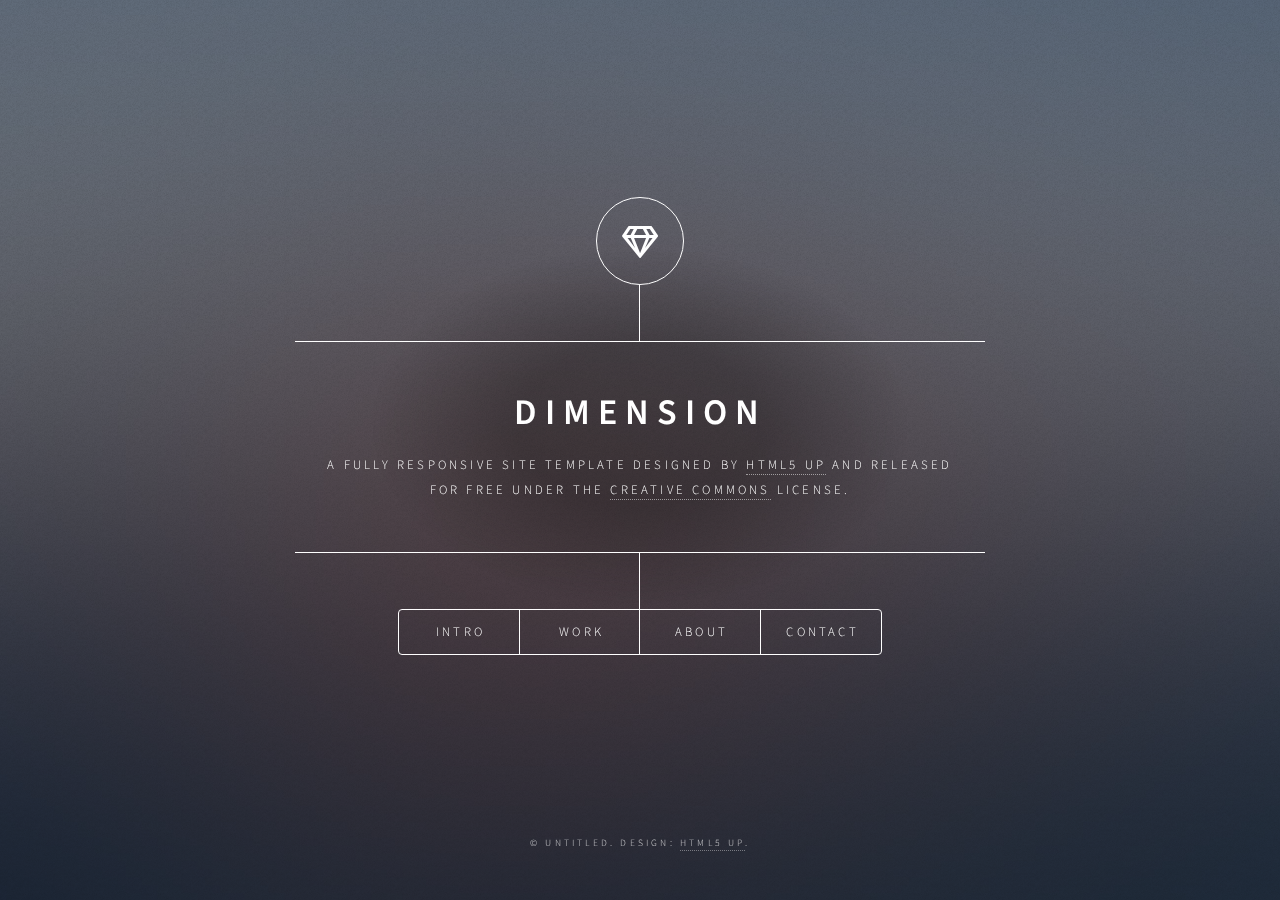
==== html5up-dimention/index.html @ a9f881bc "added pop up example template" ====
<!DOCTYPE HTML>
<!--
	Dimension by HTML5 UP
	html5up.net | @ajlkn
	Free for personal and commercial use under the CCA 3.0 license (html5up.net/license)
-->
<html>
	<head>
		<title>Dimension by HTML5 UP</title>
		<meta charset="utf-8" />
		<meta name="viewport" content="width=device-width, initial-scale=1, user-scalable=no" />
		<link rel="stylesheet" href="assets/css/main.css" />
		<noscript><link rel="stylesheet" href="assets/css/noscript.css" /></noscript>
	</head>
	<body class="is-preload">

		<!-- Wrapper -->
			<div id="wrapper">

				<!-- Header -->
					<header id="header">
						<div class="logo">
							<span class="icon fa-gem"></span>
						</div>
						<div class="content">
							<div class="inner">
								<h1>Dimension</h1>
								<p>A fully responsive site template designed by <a href="https://html5up.net">HTML5 UP</a> and released<br />
								for free under the <a href="https://html5up.net/license">Creative Commons</a> license.</p>
							</div>
						</div>
						<nav>
							<ul>
								<li><a href="#intro">Intro</a></li>
								<li><a href="#work">Work</a></li>
								<li><a href="#about">About</a></li>
								<li><a href="#contact">Contact</a></li>
								<!--<li><a href="#elements">Elements</a></li>-->
							</ul>
						</nav>
					</header>

				<!-- Main -->
					<div id="main">

						<!-- Intro -->
							<article id="intro">
								<h2 class="major">Intro</h2>
								<span class="image main"><img src="images/pic01.jpg" alt="" /></span>
								<p>Aenean ornare velit lacus, ac varius enim ullamcorper eu. Proin aliquam facilisis ante interdum congue. Integer mollis, nisl amet convallis, porttitor magna ullamcorper, amet egestas mauris. Ut magna finibus nisi nec lacinia. Nam maximus erat id euismod egestas. By the way, check out my <a href="#work">awesome work</a>.</p>
								<p>Lorem ipsum dolor sit amet, consectetur adipiscing elit. Duis dapibus rutrum facilisis. Class aptent taciti sociosqu ad litora torquent per conubia nostra, per inceptos himenaeos. Etiam tristique libero eu nibh porttitor fermentum. Nullam venenatis erat id vehicula viverra. Nunc ultrices eros ut ultricies condimentum. Mauris risus lacus, blandit sit amet venenatis non, bibendum vitae dolor. Nunc lorem mauris, fringilla in aliquam at, euismod in lectus. Pellentesque habitant morbi tristique senectus et netus et malesuada fames ac turpis egestas. In non lorem sit amet elit placerat maximus. Pellentesque aliquam maximus risus, vel sed vehicula.</p>
							</article>

						<!-- Work -->
							<article id="work">
								<h2 class="major">Work</h2>
								<span class="image main"><img src="images/pic02.jpg" alt="" /></span>
								<p>Adipiscing magna sed dolor elit. Praesent eleifend dignissim arcu, at eleifend sapien imperdiet ac. Aliquam erat volutpat. Praesent urna nisi, fringila lorem et vehicula lacinia quam. Integer sollicitudin mauris nec lorem luctus ultrices.</p>
								<p>Nullam et orci eu lorem consequat tincidunt vivamus et sagittis libero. Mauris aliquet magna magna sed nunc rhoncus pharetra. Pellentesque condimentum sem. In efficitur ligula tate urna. Maecenas laoreet massa vel lacinia pellentesque lorem ipsum dolor. Nullam et orci eu lorem consequat tincidunt. Vivamus et sagittis libero. Mauris aliquet magna magna sed nunc rhoncus amet feugiat tempus.</p>
							</article>

						<!-- About -->
							<article id="about">
								<h2 class="major">About</h2>
								<span class="image main"><img src="images/pic03.jpg" alt="" /></span>
								<p>Lorem ipsum dolor sit amet, consectetur et adipiscing elit. Praesent eleifend dignissim arcu, at eleifend sapien imperdiet ac. Aliquam erat volutpat. Praesent urna nisi, fringila lorem et vehicula lacinia quam. Integer sollicitudin mauris nec lorem luctus ultrices. Aliquam libero et malesuada fames ac ante ipsum primis in faucibus. Cras viverra ligula sit amet ex mollis mattis lorem ipsum dolor sit amet.</p>
							</article>

						<!-- Contact -->
							<article id="contact">
								<h2 class="major">Contact</h2>
								<form method="post" action="#">
									<div class="fields">
										<div class="field half">
											<label for="name">Name</label>
											<input type="text" name="name" id="name" />
										</div>
										<div class="field half">
											<label for="email">Email</label>
											<input type="text" name="email" id="email" />
										</div>
										<div class="field">
											<label for="message">Message</label>
											<textarea name="message" id="message" rows="4"></textarea>
										</div>
									</div>
									<ul class="actions">
										<li><input type="submit" value="Send Message" class="primary" /></li>
										<li><input type="reset" value="Reset" /></li>
									</ul>
								</form>
								<ul class="icons">
									<li><a href="#" class="icon brands fa-twitter"><span class="label">Twitter</span></a></li>
									<li><a href="#" class="icon brands fa-facebook-f"><span class="label">Facebook</span></a></li>
									<li><a href="#" class="icon brands fa-instagram"><span class="label">Instagram</span></a></li>
									<li><a href="#" class="icon brands fa-github"><span class="label">GitHub</span></a></li>
								</ul>
							</article>

						<!-- Elements -->
							<article id="elements">
								<h2 class="major">Elements</h2>

								<section>
									<h3 class="major">Text</h3>
									<p>This is <b>bold</b> and this is <strong>strong</strong>. This is <i>italic</i> and this is <em>emphasized</em>.
									This is <sup>superscript</sup> text and this is <sub>subscript</sub> text.
									This is <u>underlined</u> and this is code: <code>for (;;) { ... }</code>. Finally, <a href="#">this is a link</a>.</p>
									<hr />
									<h2>Heading Level 2</h2>
									<h3>Heading Level 3</h3>
									<h4>Heading Level 4</h4>
									<h5>Heading Level 5</h5>
									<h6>Heading Level 6</h6>
									<hr />
									<h4>Blockquote</h4>
									<blockquote>Fringilla nisl. Donec accumsan interdum nisi, quis tincidunt felis sagittis eget tempus euismod. Vestibulum ante ipsum primis in faucibus vestibulum. Blandit adipiscing eu felis iaculis volutpat ac adipiscing accumsan faucibus. Vestibulum ante ipsum primis in faucibus lorem ipsum dolor sit amet nullam adipiscing eu felis.</blockquote>
									<h4>Preformatted</h4>
									<pre><code>i = 0;

while (!deck.isInOrder()) {
    print 'Iteration ' + i;
    deck.shuffle();
    i++;
}

print 'It took ' + i + ' iterations to sort the deck.';</code></pre>
								</section>

								<section>
									<h3 class="major">Lists</h3>

									<h4>Unordered</h4>
									<ul>
										<li>Dolor pulvinar etiam.</li>
										<li>Sagittis adipiscing.</li>
										<li>Felis enim feugiat.</li>
									</ul>

									<h4>Alternate</h4>
									<ul class="alt">
										<li>Dolor pulvinar etiam.</li>
										<li>Sagittis adipiscing.</li>
										<li>Felis enim feugiat.</li>
									</ul>

									<h4>Ordered</h4>
									<ol>
										<li>Dolor pulvinar etiam.</li>
										<li>Etiam vel felis viverra.</li>
										<li>Felis enim feugiat.</li>
										<li>Dolor pulvinar etiam.</li>
										<li>Etiam vel felis lorem.</li>
										<li>Felis enim et feugiat.</li>
									</ol>
									<h4>Icons</h4>
									<ul class="icons">
										<li><a href="#" class="icon brands fa-twitter"><span class="label">Twitter</span></a></li>
										<li><a href="#" class="icon brands fa-facebook-f"><span class="label">Facebook</span></a></li>
										<li><a href="#" class="icon brands fa-instagram"><span class="label">Instagram</span></a></li>
										<li><a href="#" class="icon brands fa-github"><span class="label">Github</span></a></li>
									</ul>

									<h4>Actions</h4>
									<ul class="actions">
										<li><a href="#" class="button primary">Default</a></li>
										<li><a href="#" class="button">Default</a></li>
									</ul>
									<ul class="actions stacked">
										<li><a href="#" class="button primary">Default</a></li>
										<li><a href="#" class="button">Default</a></li>
									</ul>
								</section>

								<section>
									<h3 class="major">Table</h3>
									<h4>Default</h4>
									<div class="table-wrapper">
										<table>
											<thead>
												<tr>
													<th>Name</th>
													<th>Description</th>
													<th>Price</th>
												</tr>
											</thead>
											<tbody>
												<tr>
													<td>Item One</td>
													<td>Ante turpis integer aliquet porttitor.</td>
													<td>29.99</td>
												</tr>
												<tr>
													<td>Item Two</td>
													<td>Vis ac commodo adipiscing arcu aliquet.</td>
													<td>19.99</td>
												</tr>
												<tr>
													<td>Item Three</td>
													<td> Morbi faucibus arcu accumsan lorem.</td>
													<td>29.99</td>
												</tr>
												<tr>
													<td>Item Four</td>
													<td>Vitae integer tempus condimentum.</td>
													<td>19.99</td>
												</tr>
												<tr>
													<td>Item Five</td>
													<td>Ante turpis integer aliquet porttitor.</td>
													<td>29.99</td>
												</tr>
											</tbody>
											<tfoot>
												<tr>
													<td colspan="2"></td>
													<td>100.00</td>
												</tr>
											</tfoot>
										</table>
									</div>

									<h4>Alternate</h4>
									<div class="table-wrapper">
										<table class="alt">
											<thead>
												<tr>
													<th>Name</th>
													<th>Description</th>
													<th>Price</th>
												</tr>
											</thead>
											<tbody>
												<tr>
													<td>Item One</td>
													<td>Ante turpis integer aliquet porttitor.</td>
													<td>29.99</td>
												</tr>
												<tr>
													<td>Item Two</td>
													<td>Vis ac commodo adipiscing arcu aliquet.</td>
													<td>19.99</td>
												</tr>
												<tr>
													<td>Item Three</td>
													<td> Morbi faucibus arcu accumsan lorem.</td>
													<td>29.99</td>
												</tr>
												<tr>
													<td>Item Four</td>
													<td>Vitae integer tempus condimentum.</td>
													<td>19.99</td>
												</tr>
												<tr>
													<td>Item Five</td>
													<td>Ante turpis integer aliquet porttitor.</td>
													<td>29.99</td>
												</tr>
											</tbody>
											<tfoot>
												<tr>
													<td colspan="2"></td>
													<td>100.00</td>
												</tr>
											</tfoot>
										</table>
									</div>
								</section>

								<section>
									<h3 class="major">Buttons</h3>
									<ul class="actions">
										<li><a href="#" class="button primary">Primary</a></li>
										<li><a href="#" class="button">Default</a></li>
									</ul>
									<ul class="actions">
										<li><a href="#" class="button">Default</a></li>
										<li><a href="#" class="button small">Small</a></li>
									</ul>
									<ul class="actions">
										<li><a href="#" class="button primary icon solid fa-download">Icon</a></li>
										<li><a href="#" class="button icon solid fa-download">Icon</a></li>
									</ul>
									<ul class="actions">
										<li><span class="button primary disabled">Disabled</span></li>
										<li><span class="button disabled">Disabled</span></li>
									</ul>
								</section>

								<section>
									<h3 class="major">Form</h3>
									<form method="post" action="#">
										<div class="fields">
											<div class="field half">
												<label for="demo-name">Name</label>
												<input type="text" name="demo-name" id="demo-name" value="" placeholder="Jane Doe" />
											</div>
											<div class="field half">
												<label for="demo-email">Email</label>
												<input type="email" name="demo-email" id="demo-email" value="" placeholder="jane@untitled.tld" />
											</div>
											<div class="field">
												<label for="demo-category">Category</label>
												<select name="demo-category" id="demo-category">
													<option value="">-</option>
													<option value="1">Manufacturing</option>
													<option value="1">Shipping</option>
													<option value="1">Administration</option>
													<option value="1">Human Resources</option>
												</select>
											</div>
											<div class="field half">
												<input type="radio" id="demo-priority-low" name="demo-priority" checked>
												<label for="demo-priority-low">Low</label>
											</div>
											<div class="field half">
												<input type="radio" id="demo-priority-high" name="demo-priority">
												<label for="demo-priority-high">High</label>
											</div>
											<div class="field half">
												<input type="checkbox" id="demo-copy" name="demo-copy">
												<label for="demo-copy">Email me a copy</label>
											</div>
											<div class="field half">
												<input type="checkbox" id="demo-human" name="demo-human" checked>
												<label for="demo-human">Not a robot</label>
											</div>
											<div class="field">
												<label for="demo-message">Message</label>
												<textarea name="demo-message" id="demo-message" placeholder="Enter your message" rows="6"></textarea>
											</div>
										</div>
										<ul class="actions">
											<li><input type="submit" value="Send Message" class="primary" /></li>
											<li><input type="reset" value="Reset" /></li>
										</ul>
									</form>
								</section>

							</article>

					</div>

				<!-- Footer -->
					<footer id="footer">
						<p class="copyright">&copy; Untitled. Design: <a href="https://html5up.net">HTML5 UP</a>.</p>
					</footer>

			</div>

		<!-- BG -->
			<div id="bg"></div>

		<!-- Scripts -->
			<script src="assets/js/jquery.min.js"></script>
			<script src="assets/js/browser.min.js"></script>
			<script src="assets/js/breakpoints.min.js"></script>
			<script src="assets/js/util.js"></script>
			<script src="assets/js/main.js"></script>

	</body>
</html>
---- html5up-dimention/assets/css/main.css ----
@import url(fontawesome-all.min.css);
@import url("https://fonts.googleapis.com/css?family=Source+Sans+Pro:300italic,600italic,300,600");

/*
	Dimension by HTML5 UP
	html5up.net | @ajlkn
	Free for personal and commercial use under the CCA 3.0 license (html5up.net/license)
*/

html, body, div, span, applet, object,
iframe, h1, h2, h3, h4, h5, h6, p, blockquote,
pre, a, abbr, acronym, address, big, cite,
code, del, dfn, em, img, ins, kbd, q, s, samp,
small, strike, strong, sub, sup, tt, var, b,
u, i, center, dl, dt, dd, ol, ul, li, fieldset,
form, label, legend, table, caption, tbody,
tfoot, thead, tr, th, td, article, aside,
canvas, details, embed, figure, figcaption,
footer, header, hgroup, menu, nav, output, ruby,
section, summary, time, mark, audio, video {
	margin: 0;
	padding: 0;
	border: 0;
	font-size: 100%;
	font: inherit;
	vertical-align: baseline;}

article, aside, details, figcaption, figure,
footer, header, hgroup, menu, nav, section {
	display: block;}

body {
	line-height: 1;
}

ol, ul {
	list-style: none;
}

blockquote, q {
	quotes: none;
}

	blockquote:before, blockquote:after, q:before, q:after {
		content: '';
		content: none;
	}

table {
	border-collapse: collapse;
	border-spacing: 0;
}

body {
	-webkit-text-size-adjust: none;
}

mark {
	background-color: transparent;
	color: inherit;
}

input::-moz-focus-inner {
	border: 0;
	padding: 0;
}

input, select, textarea {
	-moz-appearance: none;
	-webkit-appearance: none;
	-ms-appearance: none;
	appearance: none;
}

/* Basic */

	@-ms-viewport {
		width: device-width;
	}

	@media screen and (max-width: 480px) {

		html, body {
			min-width: 320px;
		}

	}

	html {
		box-sizing: border-box;
	}

	*, *:before, *:after {
		box-sizing: inherit;
	}

	body {
		background: #1b1f22;
	}

		body.is-preload *, body.is-preload *:before, body.is-preload *:after {
			-moz-animation: none !important;
			-webkit-animation: none !important;
			-ms-animation: none !important;
			animation: none !important;
			-moz-transition: none !important;
			-webkit-transition: none !important;
			-ms-transition: none !important;
			transition: none !important;
		}

/* Type */

	html {
		font-size: 16pt;
	}

		@media screen and (max-width: 1680px) {

			html {
				font-size: 12pt;
			}

		}

		@media screen and (max-width: 736px) {

			html {
				font-size: 11pt;
			}

		}

		@media screen and (max-width: 360px) {

			html {
				font-size: 10pt;
			}

		}

	body, input, select, textarea {
		color: #ffffff;
		font-family: "Source Sans Pro", sans-serif;
		font-weight: 300;
		font-size: 1rem;
		line-height: 1.65;
	}

	a {
		-moz-transition: color 0.2s ease-in-out, background-color 0.2s ease-in-out, border-bottom-color 0.2s ease-in-out;
		-webkit-transition: color 0.2s ease-in-out, background-color 0.2s ease-in-out, border-bottom-color 0.2s ease-in-out;
		-ms-transition: color 0.2s ease-in-out, background-color 0.2s ease-in-out, border-bottom-color 0.2s ease-in-out;
		transition: color 0.2s ease-in-out, background-color 0.2s ease-in-out, border-bottom-color 0.2s ease-in-out;
		border-bottom: dotted 1px rgba(255, 255, 255, 0.5);
		text-decoration: none;
		color: inherit;
	}

		a:hover {
			border-bottom-color: transparent;
		}

	strong, b {
		color: #ffffff;
		font-weight: 600;
	}

	em, i {
		font-style: italic;
	}

	p {
		margin: 0 0 2rem 0;
	}

	h1, h2, h3, h4, h5, h6 {
		color: #ffffff;
		font-weight: 600;
		line-height: 1.5;
		margin: 0 0 1rem 0;
		text-transform: uppercase;
		letter-spacing: 0.2rem;
	}

		h1 a, h2 a, h3 a, h4 a, h5 a, h6 a {
			color: inherit;
			text-decoration: none;
		}

		h1.major, h2.major, h3.major, h4.major, h5.major, h6.major {
			border-bottom: solid 1px #ffffff;
			width: -moz-max-content;
			width: -webkit-max-content;
			width: -ms-max-content;
			width: max-content;
			padding-bottom: 0.5rem;
			margin: 0 0 2rem 0;
		}

	h1 {
		font-size: 2.25rem;
		line-height: 1.3;
		letter-spacing: 0.5rem;
	}

	h2 {
		font-size: 1.5rem;
		line-height: 1.4;
		letter-spacing: 0.5rem;
	}

	h3 {
		font-size: 1rem;
	}

	h4 {
		font-size: 0.8rem;
	}

	h5 {
		font-size: 0.7rem;
	}

	h6 {
		font-size: 0.6rem;
	}

	@media screen and (max-width: 736px) {

		h1 {
			font-size: 1.75rem;
			line-height: 1.4;
		}

		h2 {
			font-size: 1.25em;
			line-height: 1.5;
		}

	}

	sub {
		font-size: 0.8rem;
		position: relative;
		top: 0.5rem;
	}

	sup {
		font-size: 0.8rem;
		position: relative;
		top: -0.5rem;
	}

	blockquote {
		border-left: solid 4px #ffffff;
		font-style: italic;
		margin: 0 0 2rem 0;
		padding: 0.5rem 0 0.5rem 2rem;
	}

	code {
		background: rgba(255, 255, 255, 0.075);
		border-radius: 4px;
		font-family: "Courier New", monospace;
		font-size: 0.9rem;
		margin: 0 0.25rem;
		padding: 0.25rem 0.65rem;
	}

	pre {
		-webkit-overflow-scrolling: touch;
		font-family: "Courier New", monospace;
		font-size: 0.9rem;
		margin: 0 0 2rem 0;
	}

		pre code {
			display: block;
			line-height: 1.75;
			padding: 1rem 1.5rem;
			overflow-x: auto;
		}

	hr {
		border: 0;
		border-bottom: solid 1px #ffffff;
		margin: 2.75rem 0;
	}

	.align-left {
		text-align: left;
	}

	.align-center {
		text-align: center;
	}

	.align-right {
		text-align: right;
	}

/* Form */

	form {
		margin: 0 0 2rem 0;
	}

		form > :last-child {
			margin-bottom: 0;
		}

		form > .fields {
			display: -moz-flex;
			display: -webkit-flex;
			display: -ms-flex;
			display: flex;
			-moz-flex-wrap: wrap;
			-webkit-flex-wrap: wrap;
			-ms-flex-wrap: wrap;
			flex-wrap: wrap;
			width: calc(100% + 3rem);
			margin: -1.5rem 0 2rem -1.5rem;
		}

			form > .fields > .field {
				-moz-flex-grow: 0;
				-webkit-flex-grow: 0;
				-ms-flex-grow: 0;
				flex-grow: 0;
				-moz-flex-shrink: 0;
				-webkit-flex-shrink: 0;
				-ms-flex-shrink: 0;
				flex-shrink: 0;
				padding: 1.5rem 0 0 1.5rem;
				width: calc(100% - 1.5rem);
			}

				form > .fields > .field.half {
					width: calc(50% - 0.75rem);
				}

				form > .fields > .field.third {
					width: calc(100%/3 - 0.5rem);
				}

				form > .fields > .field.quarter {
					width: calc(25% - 0.375rem);
				}

		@media screen and (max-width: 480px) {

			form > .fields {
				width: calc(100% + 3rem);
				margin: -1.5rem 0 2rem -1.5rem;
			}

				form > .fields > .field {
					padding: 1.5rem 0 0 1.5rem;
					width: calc(100% - 1.5rem);
				}

					form > .fields > .field.half {
						width: calc(100% - 1.5rem);
					}

					form > .fields > .field.third {
						width: calc(100% - 1.5rem);
					}

					form > .fields > .field.quarter {
						width: calc(100% - 1.5rem);
					}

		}

	label {
		color: #ffffff;
		display: block;
		font-size: 0.8rem;
		font-weight: 300;
		letter-spacing: 0.2rem;
		line-height: 1.5;
		margin: 0 0 1rem 0;
		text-transform: uppercase;
	}

	input[type="text"],
	input[type="password"],
	input[type="email"],
	input[type="tel"],
	select,
	textarea {
		-moz-appearance: none;
		-webkit-appearance: none;
		-ms-appearance: none;
		appearance: none;
		-moz-transition: border-color 0.2s ease-in-out, box-shadow 0.2s ease-in-out, background-color 0.2s ease-in-out;
		-webkit-transition: border-color 0.2s ease-in-out, box-shadow 0.2s ease-in-out, background-color 0.2s ease-in-out;
		-ms-transition: border-color 0.2s ease-in-out, box-shadow 0.2s ease-in-out, background-color 0.2s ease-in-out;
		transition: border-color 0.2s ease-in-out, box-shadow 0.2s ease-in-out, background-color 0.2s ease-in-out;
		background-color: transparent;
		border-radius: 4px;
		border: solid 1px #ffffff;
		color: inherit;
		display: block;
		outline: 0;
		padding: 0 1rem;
		text-decoration: none;
		width: 100%;
	}

		input[type="text"]:invalid,
		input[type="password"]:invalid,
		input[type="email"]:invalid,
		input[type="tel"]:invalid,
		select:invalid,
		textarea:invalid {
			box-shadow: none;
		}

		input[type="text"]:focus,
		input[type="password"]:focus,
		input[type="email"]:focus,
		input[type="tel"]:focus,
		select:focus,
		textarea:focus {
			background: rgba(255, 255, 255, 0.075);
			border-color: #ffffff;
			box-shadow: 0 0 0 1px #ffffff;
		}

	select {
		background-image: url("data:image/svg+xml;charset=utf8,%3Csvg xmlns='http://www.w3.org/2000/svg' width='40' height='40' preserveAspectRatio='none' viewBox='0 0 40 40'%3E%3Cpath d='M9.4,12.3l10.4,10.4l10.4-10.4c0.2-0.2,0.5-0.4,0.9-0.4c0.3,0,0.6,0.1,0.9,0.4l3.3,3.3c0.2,0.2,0.4,0.5,0.4,0.9 c0,0.4-0.1,0.6-0.4,0.9L20.7,31.9c-0.2,0.2-0.5,0.4-0.9,0.4c-0.3,0-0.6-0.1-0.9-0.4L4.3,17.3c-0.2-0.2-0.4-0.5-0.4-0.9 c0-0.4,0.1-0.6,0.4-0.9l3.3-3.3c0.2-0.2,0.5-0.4,0.9-0.4S9.1,12.1,9.4,12.3z' fill='%23ffffff' /%3E%3C/svg%3E");
		background-size: 1.25rem;
		background-repeat: no-repeat;
		background-position: calc(100% - 1rem) center;
		height: 2.75rem;
		padding-right: 2.75rem;
		text-overflow: ellipsis;
	}

		select option {
			color: #ffffff;
			background: #1b1f22;
		}

		select:focus::-ms-value {
			background-color: transparent;
		}

		select::-ms-expand {
			display: none;
		}

	input[type="text"],
	input[type="password"],
	input[type="email"],
	select {
		height: 2.75rem;
	}

	textarea {
		padding: 0.75rem 1rem;
	}

	input[type="checkbox"],
	input[type="radio"] {
		-moz-appearance: none;
		-webkit-appearance: none;
		-ms-appearance: none;
		appearance: none;
		display: block;
		float: left;
		margin-right: -2rem;
		opacity: 0;
		width: 1rem;
		z-index: -1;
	}

		input[type="checkbox"] + label,
		input[type="radio"] + label {
			text-decoration: none;
			-moz-user-select: none;
			-webkit-user-select: none;
			-ms-user-select: none;
			user-select: none;
			color: #ffffff;
			cursor: pointer;
			display: inline-block;
			font-size: 0.8rem;
			font-weight: 300;
			margin: 0 0 0.5rem 0;
			padding-left: 2.65rem;
			padding-right: 0.75rem;
			position: relative;
		}

			input[type="checkbox"] + label:before,
			input[type="radio"] + label:before {
				-moz-osx-font-smoothing: grayscale;
				-webkit-font-smoothing: antialiased;
				display: inline-block;
				font-style: normal;
				font-variant: normal;
				text-rendering: auto;
				line-height: 1;
				text-transform: none !important;
				font-family: 'Font Awesome 5 Free';
				font-weight: 900;
			}

			input[type="checkbox"] + label:before,
			input[type="radio"] + label:before {
				-moz-transition: border-color 0.2s ease-in-out, box-shadow 0.2s ease-in-out, background-color 0.2s ease-in-out;
				-webkit-transition: border-color 0.2s ease-in-out, box-shadow 0.2s ease-in-out, background-color 0.2s ease-in-out;
				-ms-transition: border-color 0.2s ease-in-out, box-shadow 0.2s ease-in-out, background-color 0.2s ease-in-out;
				transition: border-color 0.2s ease-in-out, box-shadow 0.2s ease-in-out, background-color 0.2s ease-in-out;
				border-radius: 4px;
				border: solid 1px #ffffff;
				content: '';
				display: inline-block;
				height: 1.65rem;
				left: 0;
				line-height: 1.65rem;
				position: absolute;
				text-align: center;
				top: -0.15rem;
				width: 1.65rem;
			}

		input[type="checkbox"]:checked + label:before,
		input[type="radio"]:checked + label:before {
			background: #ffffff !important;
			border-color: #ffffff !important;
			color: #1b1f22;
			content: '\f00c';
		}

		input[type="checkbox"]:focus + label:before,
		input[type="radio"]:focus + label:before {
			background: rgba(255, 255, 255, 0.075);
			border-color: #ffffff;
			box-shadow: 0 0 0 1px #ffffff;
		}

	input[type="checkbox"] + label:before {
		border-radius: 4px;
	}

	input[type="radio"] + label:before {
		border-radius: 100%;
	}

	::-webkit-input-placeholder {
		color: rgba(255, 255, 255, 0.5) !important;
		opacity: 1.0;
	}

	:-moz-placeholder {
		color: rgba(255, 255, 255, 0.5) !important;
		opacity: 1.0;
	}

	::-moz-placeholder {
		color: rgba(255, 255, 255, 0.5) !important;
		opacity: 1.0;
	}

	:-ms-input-placeholder {
		color: rgba(255, 255, 255, 0.5) !important;
		opacity: 1.0;
	}

	.formerize-placeholder {
		color: rgba(255, 255, 255, 0.5) !important;
		opacity: 1.0;
	}

/* Box */

	.box {
		border-radius: 4px;
		border: solid 1px #ffffff;
		margin-bottom: 2rem;
		padding: 1.5em;
	}

		.box > :last-child,
		.box > :last-child > :last-child,
		.box > :last-child > :last-child > :last-child {
			margin-bottom: 0;
		}

		.box.alt {
			border: 0;
			border-radius: 0;
			padding: 0;
		}

/* Icon */

	.icon {
		text-decoration: none;
		border-bottom: none;
		position: relative;
	}

		.icon:before {
			-moz-osx-font-smoothing: grayscale;
			-webkit-font-smoothing: antialiased;
			display: inline-block;
			font-style: normal;
			font-variant: normal;
			text-rendering: auto;
			line-height: 1;
			text-transform: none !important;
			font-family: 'Font Awesome 5 Free';
			font-weight: 400;
		}

		.icon > .label {
			display: none;
		}

		.icon:before {
			line-height: inherit;
		}

		.icon.solid:before {
			font-weight: 900;
		}

		.icon.brands:before {
			font-family: 'Font Awesome 5 Brands';
		}

/* Image */

	.image {
		border-radius: 4px;
		border: 0;
		display: inline-block;
		position: relative;
	}

		.image:before {
			pointer-events: none;
			background-image: url("../../images/overlay.png");
			background-color: rgba(19, 21, 25, 0.5);
			border-radius: 4px;
			content: '';
			display: block;
			height: 100%;
			left: 0;
			opacity: 0.5;
			position: absolute;
			top: 0;
			width: 100%;
		}

		.image img {
			border-radius: 4px;
			display: block;
		}

		.image.left, .image.right {
			max-width: 40%;
		}

			.image.left img, .image.right img {
				width: 100%;
			}

		.image.left {
			float: left;
			padding: 0 1.5em 1em 0;
			top: 0.25em;
		}

		.image.right {
			float: right;
			padding: 0 0 1em 1.5em;
			top: 0.25em;
		}

		.image.fit {
			display: block;
			margin: 0 0 2rem 0;
			width: 100%;
		}

			.image.fit img {
				width: 100%;
			}

		.image.main {
			display: block;
			margin: 2.5rem 0;
			width: 100%;
		}

			.image.main img {
				width: 100%;
			}

		@media screen and (max-width: 736px) {

			.image.main {
				margin: 2rem 0;
			}

		}

		@media screen and (max-width: 480px) {

			.image.main {
				margin: 1.5rem 0;
			}

		}

/* List */

	ol {
		list-style: decimal;
		margin: 0 0 2rem 0;
		padding-left: 1.25em;
	}

		ol li {
			padding-left: 0.25em;
		}

	ul {
		list-style: disc;
		margin: 0 0 2rem 0;
		padding-left: 1em;
	}

		ul li {
			padding-left: 0.5em;
		}

		ul.alt {
			list-style: none;
			padding-left: 0;
		}

			ul.alt li {
				border-top: solid 1px #ffffff;
				padding: 0.5em 0;
			}

				ul.alt li:first-child {
					border-top: 0;
					padding-top: 0;
				}

	dl {
		margin: 0 0 2rem 0;
	}

		dl dt {
			display: block;
			font-weight: 600;
			margin: 0 0 1rem 0;
		}

		dl dd {
			margin-left: 2rem;
		}

/* Actions */

	ul.actions {
		display: -moz-flex;
		display: -webkit-flex;
		display: -ms-flex;
		display: flex;
		cursor: default;
		list-style: none;
		margin-left: -1rem;
		padding-left: 0;
	}

		ul.actions li {
			padding: 0 0 0 1rem;
			vertical-align: middle;
		}

		ul.actions.special {
			-moz-justify-content: center;
			-webkit-justify-content: center;
			-ms-justify-content: center;
			justify-content: center;
			width: 100%;
			margin-left: 0;
		}

			ul.actions.special li:first-child {
				padding-left: 0;
			}

		ul.actions.stacked {
			-moz-flex-direction: column;
			-webkit-flex-direction: column;
			-ms-flex-direction: column;
			flex-direction: column;
			margin-left: 0;
		}

			ul.actions.stacked li {
				padding: 1.3rem 0 0 0;
			}

				ul.actions.stacked li:first-child {
					padding-top: 0;
				}

		ul.actions.fit {
			width: calc(100% + 1rem);
		}

			ul.actions.fit li {
				-moz-flex-grow: 1;
				-webkit-flex-grow: 1;
				-ms-flex-grow: 1;
				flex-grow: 1;
				-moz-flex-shrink: 1;
				-webkit-flex-shrink: 1;
				-ms-flex-shrink: 1;
				flex-shrink: 1;
				width: 100%;
			}

				ul.actions.fit li > * {
					width: 100%;
				}

			ul.actions.fit.stacked {
				width: 100%;
			}

		@media screen and (max-width: 480px) {

			ul.actions:not(.fixed) {
				-moz-flex-direction: column;
				-webkit-flex-direction: column;
				-ms-flex-direction: column;
				flex-direction: column;
				margin-left: 0;
				width: 100% !important;
			}

				ul.actions:not(.fixed) li {
					-moz-flex-grow: 1;
					-webkit-flex-grow: 1;
					-ms-flex-grow: 1;
					flex-grow: 1;
					-moz-flex-shrink: 1;
					-webkit-flex-shrink: 1;
					-ms-flex-shrink: 1;
					flex-shrink: 1;
					padding: 1rem 0 0 0;
					text-align: center;
					width: 100%;
				}

					ul.actions:not(.fixed) li > * {
						width: 100%;
					}

					ul.actions:not(.fixed) li:first-child {
						padding-top: 0;
					}

					ul.actions:not(.fixed) li input[type="submit"],
					ul.actions:not(.fixed) li input[type="reset"],
					ul.actions:not(.fixed) li input[type="button"],
					ul.actions:not(.fixed) li button,
					ul.actions:not(.fixed) li .button {
						width: 100%;
					}

						ul.actions:not(.fixed) li input[type="submit"].icon:before,
						ul.actions:not(.fixed) li input[type="reset"].icon:before,
						ul.actions:not(.fixed) li input[type="button"].icon:before,
						ul.actions:not(.fixed) li button.icon:before,
						ul.actions:not(.fixed) li .button.icon:before {
							margin-left: -0.5em;
						}

		}

/* Icons */

	ul.icons {
		cursor: default;
		list-style: none;
		padding-left: 0;
	}

		ul.icons li {
			display: inline-block;
			padding: 0 0.75em 0 0;
		}

			ul.icons li:last-child {
				padding-right: 0;
			}

			ul.icons li a {
				border-radius: 100%;
				box-shadow: inset 0 0 0 1px #ffffff;
				display: inline-block;
				height: 2.25rem;
				line-height: 2.25rem;
				text-align: center;
				width: 2.25rem;
			}

				ul.icons li a:hover {
					background-color: rgba(255, 255, 255, 0.075);
				}

				ul.icons li a:active {
					background-color: rgba(255, 255, 255, 0.175);
				}

/* Table */

	.table-wrapper {
		-webkit-overflow-scrolling: touch;
		overflow-x: auto;
	}

	table {
		margin: 0 0 2rem 0;
		width: 100%;
	}

		table tbody tr {
			border: solid 1px #ffffff;
			border-left: 0;
			border-right: 0;
		}

			table tbody tr:nth-child(2n + 1) {
				background-color: rgba(255, 255, 255, 0.075);
			}

		table td {
			padding: 0.75em 0.75em;
		}

		table th {
			color: #ffffff;
			font-size: 0.9em;
			font-weight: 600;
			padding: 0 0.75em 0.75em 0.75em;
			text-align: left;
		}

		table thead {
			border-bottom: solid 2px #ffffff;
		}

		table tfoot {
			border-top: solid 2px #ffffff;
		}

		table.alt {
			border-collapse: separate;
		}

			table.alt tbody tr td {
				border: solid 1px #ffffff;
				border-left-width: 0;
				border-top-width: 0;
			}

				table.alt tbody tr td:first-child {
					border-left-width: 1px;
				}

			table.alt tbody tr:first-child td {
				border-top-width: 1px;
			}

			table.alt thead {
				border-bottom: 0;
			}

			table.alt tfoot {
				border-top: 0;
			}

/* Button */

	input[type="submit"],
	input[type="reset"],
	input[type="button"],
	button,
	.button {
		-moz-appearance: none;
		-webkit-appearance: none;
		-ms-appearance: none;
		appearance: none;
		-moz-transition: background-color 0.2s ease-in-out, color 0.2s ease-in-out;
		-webkit-transition: background-color 0.2s ease-in-out, color 0.2s ease-in-out;
		-ms-transition: background-color 0.2s ease-in-out, color 0.2s ease-in-out;
		transition: background-color 0.2s ease-in-out, color 0.2s ease-in-out;
		background-color: transparent;
		border-radius: 4px;
		border: 0;
		box-shadow: inset 0 0 0 1px #ffffff;
		color: #ffffff !important;
		cursor: pointer;
		display: inline-block;
		font-size: 0.8rem;
		font-weight: 300;
		height: 2.75rem;
		letter-spacing: 0.2rem;
		line-height: 2.75rem;
		outline: 0;
		padding: 0 1.25rem 0 1.35rem;
		text-align: center;
		text-decoration: none;
		text-transform: uppercase;
		white-space: nowrap;
	}

		input[type="submit"]:hover,
		input[type="reset"]:hover,
		input[type="button"]:hover,
		button:hover,
		.button:hover {
			background-color: rgba(255, 255, 255, 0.075);
		}

		input[type="submit"]:active,
		input[type="reset"]:active,
		input[type="button"]:active,
		button:active,
		.button:active {
			background-color: rgba(255, 255, 255, 0.175);
		}

		input[type="submit"].icon:before,
		input[type="reset"].icon:before,
		input[type="button"].icon:before,
		button.icon:before,
		.button.icon:before {
			margin-right: 0.5em;
		}

		input[type="submit"].fit,
		input[type="reset"].fit,
		input[type="button"].fit,
		button.fit,
		.button.fit {
			width: 100%;
		}

		input[type="submit"].small,
		input[type="reset"].small,
		input[type="button"].small,
		button.small,
		.button.small {
			font-size: 0.6rem;
			height: 2.0625rem;
			line-height: 2.0625rem;
		}

		input[type="submit"].primary,
		input[type="reset"].primary,
		input[type="button"].primary,
		button.primary,
		.button.primary {
			background-color: #ffffff;
			color: #1b1f22 !important;
			font-weight: 600;
		}

		input[type="submit"].disabled, input[type="submit"]:disabled,
		input[type="reset"].disabled,
		input[type="reset"]:disabled,
		input[type="button"].disabled,
		input[type="button"]:disabled,
		button.disabled,
		button:disabled,
		.button.disabled,
		.button:disabled {
			pointer-events: none;
			cursor: default;
			opacity: 0.25;
		}

	input[type="submit"],
	input[type="reset"],
	input[type="button"],
	button {
		line-height: calc(2.75rem - 2px);
	}

/* BG */

	#bg {
		-moz-transform: scale(1.0);
		-webkit-transform: scale(1.0);
		-ms-transform: scale(1.0);
		transform: scale(1.0);
		-webkit-backface-visibility: hidden;
		position: fixed;
		top: 0;
		left: 0;
		width: 100%;
		height: 100vh;
		z-index: 1;
	}

		#bg:before, #bg:after {
			content: '';
			display: block;
			position: absolute;
			top: 0;
			left: 0;
			width: 100%;
			height: 100%;
		}

		#bg:before {
			-moz-transition: background-color 2.5s ease-in-out;
			-webkit-transition: background-color 2.5s ease-in-out;
			-ms-transition: background-color 2.5s ease-in-out;
			transition: background-color 2.5s ease-in-out;
			-moz-transition-delay: 0.75s;
			-webkit-transition-delay: 0.75s;
			-ms-transition-delay: 0.75s;
			transition-delay: 0.75s;
			background-image: linear-gradient(to top, rgba(19, 21, 25, 0.5), rgba(19, 21, 25, 0.5)), url("../../images/overlay.png");
			background-size: auto, 256px 256px;
			background-position: center, center;
			background-repeat: no-repeat, repeat;
			z-index: 2;
		}

		#bg:after {
			-moz-transform: scale(1.125);
			-webkit-transform: scale(1.125);
			-ms-transform: scale(1.125);
			transform: scale(1.125);
			-moz-transition: -moz-transform 0.325s ease-in-out, -moz-filter 0.325s ease-in-out;
			-webkit-transition: -webkit-transform 0.325s ease-in-out, -webkit-filter 0.325s ease-in-out;
			-ms-transition: -ms-transform 0.325s ease-in-out, -ms-filter 0.325s ease-in-out;
			transition: transform 0.325s ease-in-out, filter 0.325s ease-in-out;
			background-image: url("../../images/bg.jpg");
			background-position: center;
			background-size: cover;
			background-repeat: no-repeat;
			z-index: 1;
		}

		body.is-article-visible #bg:after {
			-moz-transform: scale(1.0825);
			-webkit-transform: scale(1.0825);
			-ms-transform: scale(1.0825);
			transform: scale(1.0825);
			-moz-filter: blur(0.2rem);
			-webkit-filter: blur(0.2rem);
			-ms-filter: blur(0.2rem);
			filter: blur(0.2rem);
		}

		body.is-preload #bg:before {
			background-color: #000000;
		}

/* Wrapper */

	#wrapper {
		display: -moz-flex;
		display: -webkit-flex;
		display: -ms-flex;
		display: flex;
		-moz-flex-direction: column;
		-webkit-flex-direction: column;
		-ms-flex-direction: column;
		flex-direction: column;
		-moz-align-items: center;
		-webkit-align-items: center;
		-ms-align-items: center;
		align-items: center;
		-moz-justify-content: space-between;
		-webkit-justify-content: space-between;
		-ms-justify-content: space-between;
		justify-content: space-between;
		position: relative;
		min-height: 100vh;
		width: 100%;
		padding: 4rem 2rem;
		z-index: 3;
	}

		#wrapper:before {
			content: '';
			display: block;
		}

		@media screen and (max-width: 1680px) {

			#wrapper {
				padding: 3rem 2rem;
			}

		}

		@media screen and (max-width: 736px) {

			#wrapper {
				padding: 2rem 1rem;
			}

		}

		@media screen and (max-width: 480px) {

			#wrapper {
				padding: 1rem;
			}

		}

/* Header */

	#header {
		display: -moz-flex;
		display: -webkit-flex;
		display: -ms-flex;
		display: flex;
		-moz-flex-direction: column;
		-webkit-flex-direction: column;
		-ms-flex-direction: column;
		flex-direction: column;
		-moz-align-items: center;
		-webkit-align-items: center;
		-ms-align-items: center;
		align-items: center;
		-moz-transition: -moz-transform 0.325s ease-in-out, -moz-filter 0.325s ease-in-out, opacity 0.325s ease-in-out;
		-webkit-transition: -webkit-transform 0.325s ease-in-out, -webkit-filter 0.325s ease-in-out, opacity 0.325s ease-in-out;
		-ms-transition: -ms-transform 0.325s ease-in-out, -ms-filter 0.325s ease-in-out, opacity 0.325s ease-in-out;
		transition: transform 0.325s ease-in-out, filter 0.325s ease-in-out, opacity 0.325s ease-in-out;
		background-image: -moz-radial-gradient(rgba(0, 0, 0, 0.25) 25%, rgba(0, 0, 0, 0) 55%);
		background-image: -webkit-radial-gradient(rgba(0, 0, 0, 0.25) 25%, rgba(0, 0, 0, 0) 55%);
		background-image: -ms-radial-gradient(rgba(0, 0, 0, 0.25) 25%, rgba(0, 0, 0, 0) 55%);
		background-image: radial-gradient(rgba(0, 0, 0, 0.25) 25%, rgba(0, 0, 0, 0) 55%);
		max-width: 100%;
		text-align: center;
	}

		#header > * {
			-moz-transition: opacity 0.325s ease-in-out;
			-webkit-transition: opacity 0.325s ease-in-out;
			-ms-transition: opacity 0.325s ease-in-out;
			transition: opacity 0.325s ease-in-out;
			position: relative;
			margin-top: 3.5rem;
		}

			#header > *:before {
				content: '';
				display: block;
				position: absolute;
				top: calc(-3.5rem - 1px);
				left: calc(50% - 1px);
				width: 1px;
				height: calc(3.5rem + 1px);
				background: #ffffff;
			}

		#header > :first-child {
			margin-top: 0;
		}

			#header > :first-child:before {
				display: none;
			}

		#header .logo {
			width: 5.5rem;
			height: 5.5rem;
			line-height: 5.5rem;
			border: solid 1px #ffffff;
			border-radius: 100%;
		}

			#header .logo .icon:before {
				font-size: 2rem;
			}

		#header .content {
			border-style: solid;
			border-color: #ffffff;
			border-top-width: 1px;
			border-bottom-width: 1px;
			max-width: 100%;
		}

			#header .content .inner {
				-moz-transition: max-height 0.75s ease, padding 0.75s ease, opacity 0.325s ease-in-out;
				-webkit-transition: max-height 0.75s ease, padding 0.75s ease, opacity 0.325s ease-in-out;
				-ms-transition: max-height 0.75s ease, padding 0.75s ease, opacity 0.325s ease-in-out;
				transition: max-height 0.75s ease, padding 0.75s ease, opacity 0.325s ease-in-out;
				-moz-transition-delay: 0.25s;
				-webkit-transition-delay: 0.25s;
				-ms-transition-delay: 0.25s;
				transition-delay: 0.25s;
				padding: 3rem 2rem;
				max-height: 40rem;
				overflow: hidden;
			}

				#header .content .inner > :last-child {
					margin-bottom: 0;
				}

			#header .content p {
				text-transform: uppercase;
				letter-spacing: 0.2rem;
				font-size: 0.8rem;
				line-height: 2;
			}

		#header nav ul {
			display: -moz-flex;
			display: -webkit-flex;
			display: -ms-flex;
			display: flex;
			margin-bottom: 0;
			list-style: none;
			padding-left: 0;
			border: solid 1px #ffffff;
			border-radius: 4px;
		}

			#header nav ul li {
				padding-left: 0;
				border-left: solid 1px #ffffff;
			}

				#header nav ul li:first-child {
					border-left: 0;
				}

				#header nav ul li a {
					display: block;
					min-width: 7.5rem;
					height: 2.75rem;
					line-height: 2.75rem;
					padding: 0 1.25rem 0 1.45rem;
					text-transform: uppercase;
					letter-spacing: 0.2rem;
					font-size: 0.8rem;
					border-bottom: 0;
				}

					#header nav ul li a:hover {
						background-color: rgba(255, 255, 255, 0.075);
					}

					#header nav ul li a:active {
						background-color: rgba(255, 255, 255, 0.175);
					}

		#header nav.use-middle:after {
			content: '';
			display: block;
			position: absolute;
			top: 0;
			left: calc(50% - 1px);
			width: 1px;
			height: 100%;
			background: #ffffff;
		}

		#header nav.use-middle ul li.is-middle {
			border-left: 0;
		}

		body.is-article-visible #header {
			-moz-transform: scale(0.95);
			-webkit-transform: scale(0.95);
			-ms-transform: scale(0.95);
			transform: scale(0.95);
			-moz-filter: blur(0.1rem);
			-webkit-filter: blur(0.1rem);
			-ms-filter: blur(0.1rem);
			filter: blur(0.1rem);
			opacity: 0;
		}

		body.is-preload #header {
			-moz-filter: blur(0.125rem);
			-webkit-filter: blur(0.125rem);
			-ms-filter: blur(0.125rem);
			filter: blur(0.125rem);
		}

			body.is-preload #header > * {
				opacity: 0;
			}

			body.is-preload #header .content .inner {
				max-height: 0;
				padding-top: 0;
				padding-bottom: 0;
				opacity: 0;
			}

		@media screen and (max-width: 980px) {

			#header .content p br {
				display: none;
			}

		}

		@media screen and (max-width: 736px) {

			#header > * {
				margin-top: 2rem;
			}

				#header > *:before {
					top: calc(-2rem - 1px);
					height: calc(2rem + 1px);
				}

			#header .logo {
				width: 4.75rem;
				height: 4.75rem;
				line-height: 4.75rem;
			}

				#header .logo .icon:before {
					font-size: 1.75rem;
				}

			#header .content .inner {
				padding: 2.5rem 1rem;
			}

			#header .content p {
				line-height: 1.875;
			}

		}

		@media screen and (max-width: 480px) {

			#header {
				padding: 1.5rem 0;
			}

				#header .content .inner {
					padding: 2.5rem 0;
				}

				#header nav ul {
					-moz-flex-direction: column;
					-webkit-flex-direction: column;
					-ms-flex-direction: column;
					flex-direction: column;
					min-width: 10rem;
					max-width: 100%;
				}

					#header nav ul li {
						border-left: 0;
						border-top: solid 1px #ffffff;
					}

						#header nav ul li:first-child {
							border-top: 0;
						}

						#header nav ul li a {
							height: 3rem;
							line-height: 3rem;
							min-width: 0;
							width: 100%;
						}

				#header nav.use-middle:after {
					display: none;
				}

		}

/* Main */

	#main {
		-moz-flex-grow: 1;
		-webkit-flex-grow: 1;
		-ms-flex-grow: 1;
		flex-grow: 1;
		-moz-flex-shrink: 1;
		-webkit-flex-shrink: 1;
		-ms-flex-shrink: 1;
		flex-shrink: 1;
		display: -moz-flex;
		display: -webkit-flex;
		display: -ms-flex;
		display: flex;
		-moz-align-items: center;
		-webkit-align-items: center;
		-ms-align-items: center;
		align-items: center;
		-moz-justify-content: center;
		-webkit-justify-content: center;
		-ms-justify-content: center;
		justify-content: center;
		-moz-flex-direction: column;
		-webkit-flex-direction: column;
		-ms-flex-direction: column;
		flex-direction: column;
		position: relative;
		max-width: 100%;
		z-index: 3;
	}

		#main article {
			-moz-transform: translateY(0.25rem);
			-webkit-transform: translateY(0.25rem);
			-ms-transform: translateY(0.25rem);
			transform: translateY(0.25rem);
			-moz-transition: opacity 0.325s ease-in-out, -moz-transform 0.325s ease-in-out;
			-webkit-transition: opacity 0.325s ease-in-out, -webkit-transform 0.325s ease-in-out;
			-ms-transition: opacity 0.325s ease-in-out, -ms-transform 0.325s ease-in-out;
			transition: opacity 0.325s ease-in-out, transform 0.325s ease-in-out;
			padding: 4.5rem 2.5rem 1.5rem 2.5rem ;
			position: relative;
			width: 40rem;
			max-width: 100%;
			background-color: rgba(27, 31, 34, 0.85);
			border-radius: 4px;
			opacity: 0;
		}

			#main article.active {
				-moz-transform: translateY(0);
				-webkit-transform: translateY(0);
				-ms-transform: translateY(0);
				transform: translateY(0);
				opacity: 1;
			}

			#main article .close {
				display: block;
				position: absolute;
				top: 0;
				right: 0;
				width: 4rem;
				height: 4rem;
				cursor: pointer;
				text-indent: 4rem;
				overflow: hidden;
				white-space: nowrap;
			}

				#main article .close:before {
					-moz-transition: background-color 0.2s ease-in-out;
					-webkit-transition: background-color 0.2s ease-in-out;
					-ms-transition: background-color 0.2s ease-in-out;
					transition: background-color 0.2s ease-in-out;
					content: '';
					display: block;
					position: absolute;
					top: 0.75rem;
					left: 0.75rem;
					width: 2.5rem;
					height: 2.5rem;
					border-radius: 100%;
					background-position: center;
					background-image: url("data:image/svg+xml;charset=utf8,%3Csvg xmlns='http://www.w3.org/2000/svg' xmlns:xlink='http://www.w3.org/1999/xlink' width='20px' height='20px' viewBox='0 0 20 20' zoomAndPan='disable'%3E%3Cstyle%3Eline %7B stroke: %23ffffff%3B stroke-width: 1%3B %7D%3C/style%3E%3Cline x1='2' y1='2' x2='18' y2='18' /%3E%3Cline x1='18' y1='2' x2='2' y2='18' /%3E%3C/svg%3E");
					background-size: 20px 20px;
					background-repeat: no-repeat;
				}

				#main article .close:hover:before {
					background-color: rgba(255, 255, 255, 0.075);
				}

				#main article .close:active:before {
					background-color: rgba(255, 255, 255, 0.175);
				}

		@media screen and (max-width: 736px) {

			#main article {
				padding: 3.5rem 2rem 0.5rem 2rem ;
			}

				#main article .close:before {
					top: 0.875rem;
					left: 0.875rem;
					width: 2.25rem;
					height: 2.25rem;
					background-size: 14px 14px;
				}

		}

		@media screen and (max-width: 480px) {

			#main article {
				padding: 3rem 1.5rem 0.5rem 1.5rem ;
			}

		}

/* Footer */

	#footer {
		-moz-transition: -moz-transform 0.325s ease-in-out, -moz-filter 0.325s ease-in-out, opacity 0.325s ease-in-out;
		-webkit-transition: -webkit-transform 0.325s ease-in-out, -webkit-filter 0.325s ease-in-out, opacity 0.325s ease-in-out;
		-ms-transition: -ms-transform 0.325s ease-in-out, -ms-filter 0.325s ease-in-out, opacity 0.325s ease-in-out;
		transition: transform 0.325s ease-in-out, filter 0.325s ease-in-out, opacity 0.325s ease-in-out;
		width: 100%;
		max-width: 100%;
		margin-top: 2rem;
		text-align: center;
	}

		#footer .copyright {
			letter-spacing: 0.2rem;
			font-size: 0.6rem;
			opacity: 0.75;
			margin-bottom: 0;
			text-transform: uppercase;
		}

		body.is-article-visible #footer {
			-moz-transform: scale(0.95);
			-webkit-transform: scale(0.95);
			-ms-transform: scale(0.95);
			transform: scale(0.95);
			-moz-filter: blur(0.1rem);
			-webkit-filter: blur(0.1rem);
			-ms-filter: blur(0.1rem);
			filter: blur(0.1rem);
			opacity: 0;
		}

		body.is-preload #footer {
			opacity: 0;
		}
---- html5up-dimention/assets/css/noscript.css ----
/*
	Dimension by HTML5 UP
	html5up.net | @ajlkn
	Free for personal and commercial use under the CCA 3.0 license (html5up.net/license)
*/

/* BG */

	body.is-preload #bg:before {
		background-color: transparent;
	}

/* Header */

	body.is-preload #header {
		-moz-filter: none;
		-webkit-filter: none;
		-ms-filter: none;
		filter: none;
	}

		body.is-preload #header > * {
			opacity: 1;
		}

		body.is-preload #header .content .inner {
			max-height: none;
			padding: 3rem 2rem;
			opacity: 1;
		}

/* Main */

	#main article {
		opacity: 1;
		margin: 4rem 0 0 0;
	}
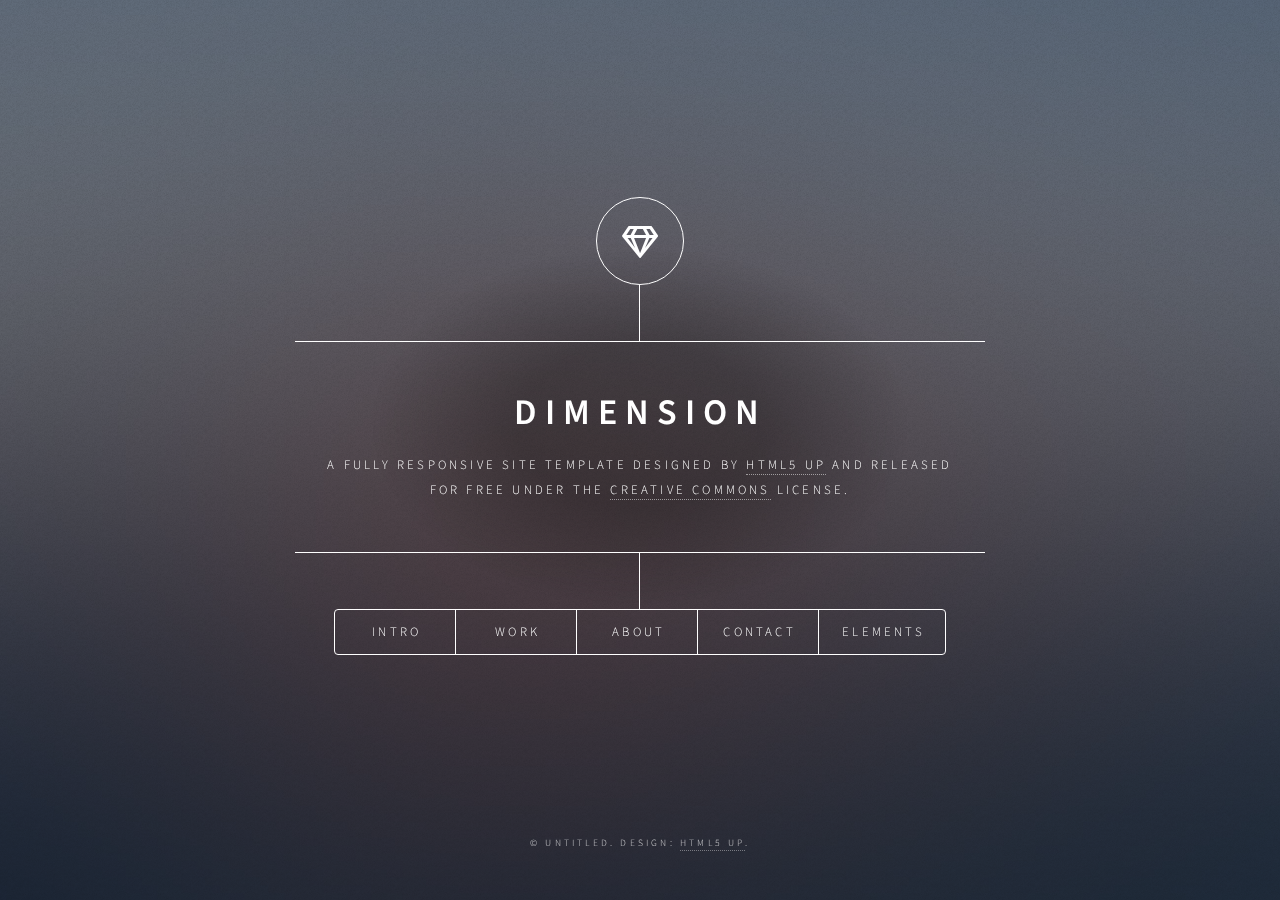
==== commit c664d497: "attempting popups from dimention" ====
--- a/html5up-dimention/index.html
+++ b/html5up-dimention/index.html
@@ -35,7 +35,7 @@
 								<li><a href="#work">Work</a></li>
 								<li><a href="#about">About</a></li>
 								<li><a href="#contact">Contact</a></li>
-								<!--<li><a href="#elements">Elements</a></li>-->
+								<li><a href="#elements">Elements</a></li>
 							</ul>
 						</nav>
 					</header>
--- a/html5up-dimention/assets/css/main.css
+++ b/html5up-dimention/assets/css/main.css
@@ -1,10 +1,10 @@
 @import url(fontawesome-all.min.css);
 @import url("https://fonts.googleapis.com/css?family=Source+Sans+Pro:300italic,600italic,300,600");
 
-/*
-	Dimension by HTML5 UP
-	html5up.net | @ajlkn
-	Free for personal and commercial use under the CCA 3.0 license (html5up.net/license)
+/*
+	Dimension by HTML5 UP
+	html5up.net | @ajlkn
+	Free for personal and commercial use under the CCA 3.0 license (html5up.net/license)
 */
 
 html, body, div, span, applet, object,
@@ -1140,11 +1140,11 @@
 			-ms-transition-delay: 0.75s;
 			transition-delay: 0.75s;
 			background-image: linear-gradient(to top, rgba(19, 21, 25, 0.5), rgba(19, 21, 25, 0.5)), url("../../images/overlay.png");
-			background-size: auto,+			background-size: auto,
  256px 256px;
-			background-position: center,+			background-position: center,
  center;
-			background-repeat: no-repeat,+			background-repeat: no-repeat,
  repeat;
 			z-index: 2;
 		}
